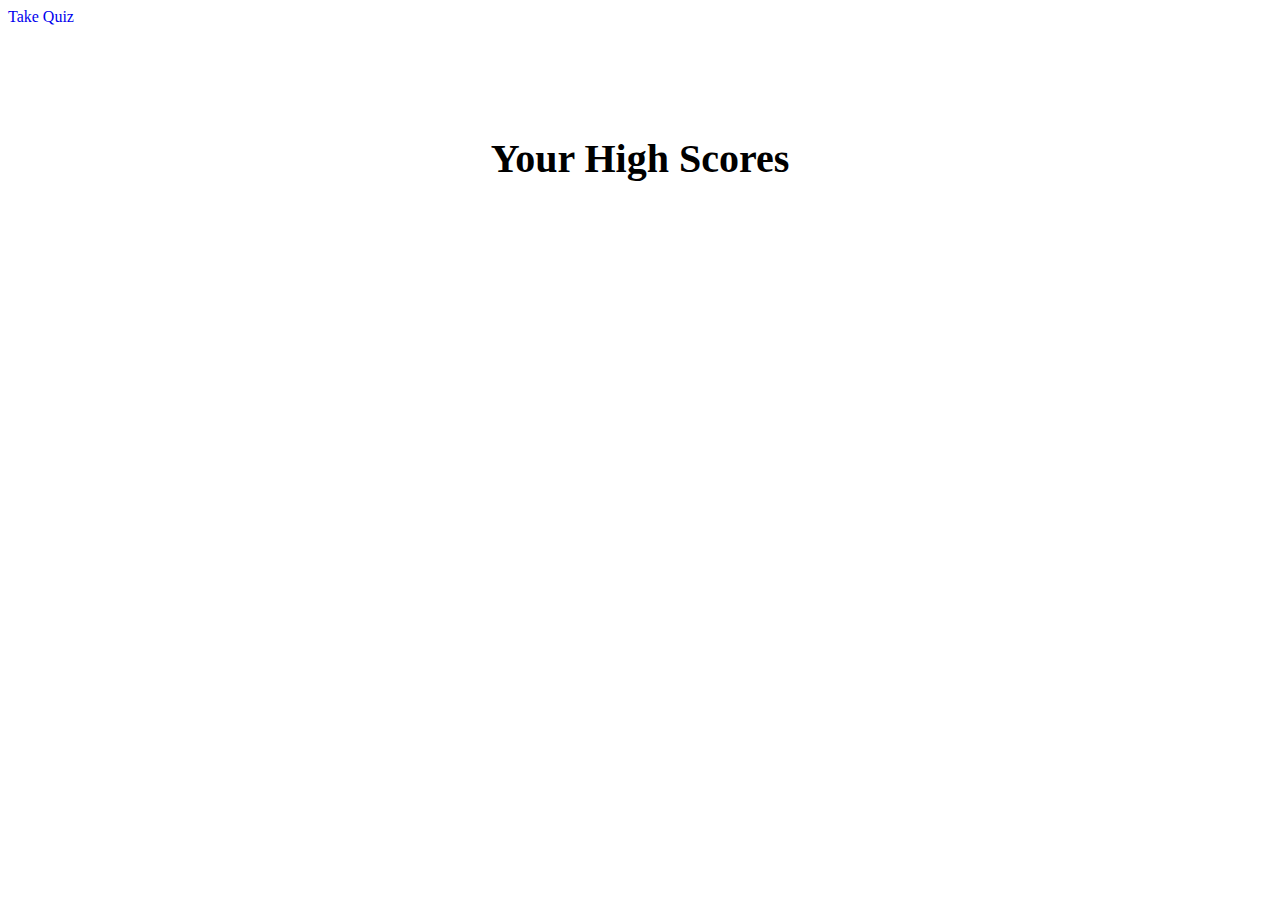
==== assets/scores.html @ ac1245b6 "Adding HTML, CSS, and JavaScript" ====
<!DOCTYPE html>
<html lang="en">
<head>
    <meta charset="UTF-8">
    <meta http-equiv="X-UA-Compatible" content="IE=edge">
    <meta name="viewport" content="width=device-width, initial-scale=1.0">
    <link rel="stylesheet" href="./style.css"/>
    <title>High Scores</title>
</head>
<body>
    <nav>
        <a href="../index.html" class="take=quiz">Take Quiz</a>
    </nav>
    <main>
        <h1>Your High Scores</h1>
        <ul class="stored-scores">
        </ul>
    </main>

    <script src="./script.js"></script>
</body>
</html>
---- assets/style.css ----
body {
    display: flex;
    flex-direction: column;
    align-items: center;
}

nav {
    display: flex;
    width: 100%;
    justify-content: space-between;
    height: 100px;
}

a {
    text-decoration: none;
}

.quiz, .after-quiz {
    justify-content: center;
    padding: 20px;
    border: black 1px solid;
    border-radius: 5px;
    display: flex;
    flex-direction: column;
    width:700px;
    align-items: center;
}

h1 {
    font-size: 250%;
}

main button {
    box-sizing: border-box;
    background-color: darkcyan;
    border-radius: 5px;
    width: 300px;
    padding: 10px;
}

  overflow-wrap: break-word

hr {
    width: 600px;
}

.after-quiz {
    display: none;
}
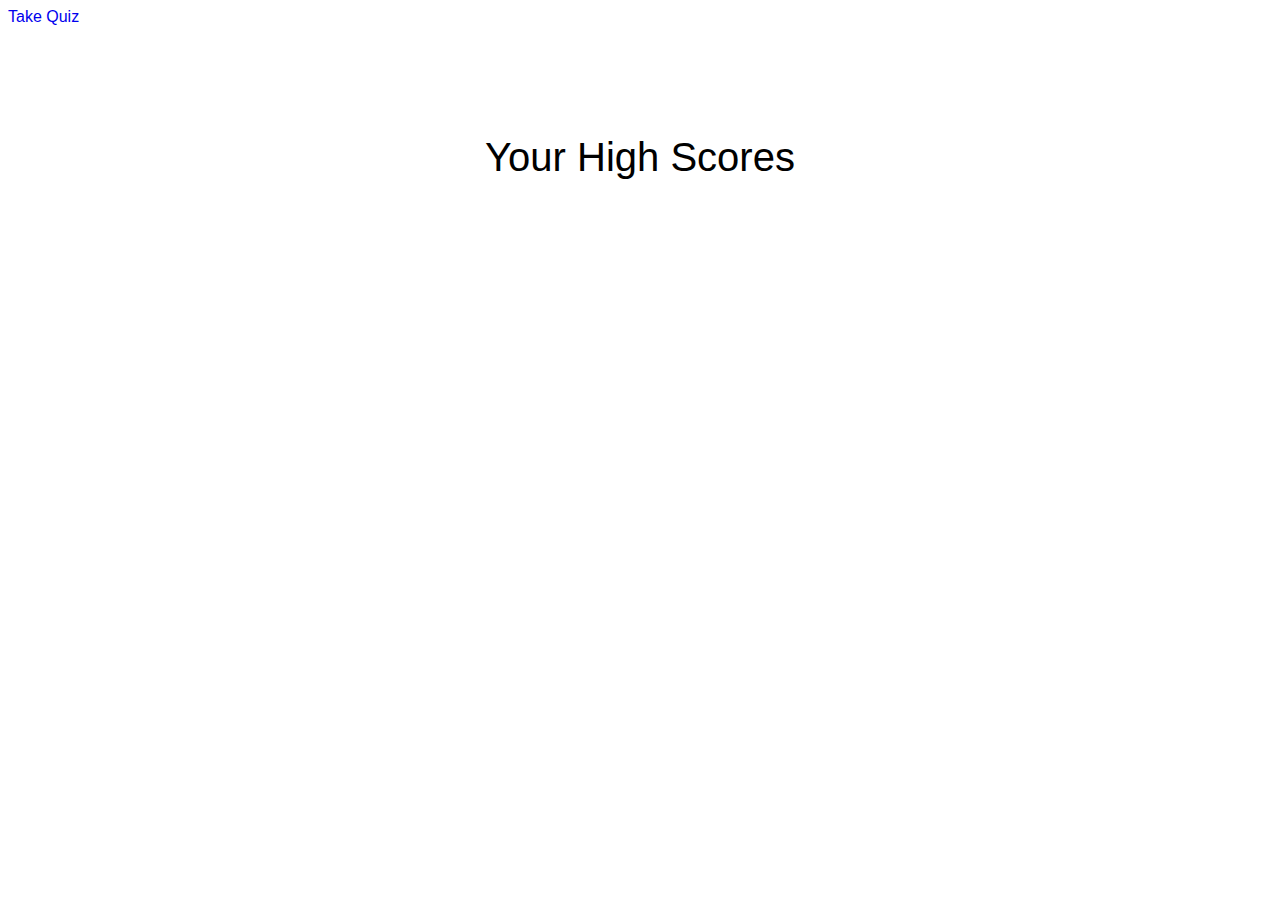
==== commit 275bcd4f: "added comments" ====
--- a/assets/scores.html
+++ b/assets/scores.html
@@ -1,22 +1,22 @@
-<!DOCTYPE html>
-<html lang="en">
-<head>
-    <meta charset="UTF-8">
-    <meta http-equiv="X-UA-Compatible" content="IE=edge">
-    <meta name="viewport" content="width=device-width, initial-scale=1.0">
-    <link rel="stylesheet" href="./style.css"/>
-    <title>High Scores</title>
-</head>
-<body>
-    <nav>
-        <a href="../index.html" class="take=quiz">Take Quiz</a>
-    </nav>
-    <main>
-        <h1>Your High Scores</h1>
-        <ul class="stored-scores">
-        </ul>
-    </main>
-
-    <script src="./script.js"></script>
-</body>
+<!DOCTYPE html>
+<html lang="en">
+<head>
+    <meta charset="UTF-8">
+    <meta http-equiv="X-UA-Compatible" content="IE=edge">
+    <meta name="viewport" content="width=device-width, initial-scale=1.0">
+    <link rel="stylesheet" href="./style.css"/>
+    <title>High Scores</title>
+</head>
+<body>
+    <nav>
+        <a href="../index.html" class="take=quiz">Take Quiz</a>
+    </nav>
+    <main>
+        <h1>Your High Scores</h1>
+        <ul class="stored-scores">
+        </ul>
+    </main>
+    <script src="https://code.jquery.com/jquery-3.5.1.min.js"></script>
+<script src="./script.js"></script>
+</body>
 </html>--- a/assets/style.css
+++ b/assets/style.css
@@ -1,50 +1,79 @@
-
-body {
-    display: flex;
-    flex-direction: column;
-    align-items: center;
-}
-
-nav {
-    display: flex;
-    width: 100%;
-    justify-content: space-between;
-    height: 100px;
-}
-
-a {
-    text-decoration: none;
-}
-
-.quiz, .after-quiz {
-    justify-content: center;
-    padding: 20px;
-    border: black 1px solid;
-    border-radius: 5px;
-    display: flex;
-    flex-direction: column;
-    width:700px;
-    align-items: center;
-}
-
-h1 {
-    font-size: 250%;
-}
-
-main button {
-    box-sizing: border-box;
-    background-color: darkcyan;
-    border-radius: 5px;
-    width: 300px;
-    padding: 10px;
-}
-
-  overflow-wrap: break-word
-
-hr {
-    width: 600px;
-}
-
-.after-quiz {
-    display: none;
-}
+:root {
+    --background: rgba(203, 238, 233, 0.788);
+    --shadow: rgb(71, 73, 73);
+    --buttonColor1: rgb(70, 218, 198);
+    --buttonColor2: rgb(148, 250, 190);
+}
+
+* {
+    font-family: 'Quicksand', sans-serif;
+    font-weight: 500;
+}
+
+body {
+    display: flex;
+    flex-direction: column;
+    align-items: center;
+}
+
+nav {
+    display: flex;
+    width: 100%;
+    justify-content: space-between;
+    height: 100px;
+}
+
+a {
+    text-decoration: none;
+}
+
+.quiz, .after-quiz {
+    display: flex;
+    justify-content: space-evenly;
+    flex-wrap: wrap;
+    padding: 20px;
+    background-color: var(--background);
+    border-radius: 5px;
+    flex-direction: column;
+    width:700px;
+    align-items: center;
+}
+
+h1 {
+    font-size: 250%;
+    font-weight: 300;
+}
+
+button {
+    border: none;
+    box-sizing: border-box;
+    background-image: linear-gradient(to bottom, var(--buttonColor1), var(--buttonColor2));
+    border-radius: 5px;
+    width: 150px;
+    padding: 10px;
+    margin: 15px 0;
+    box-shadow: 2px 2px 5px var(--shadow);
+}
+
+li {
+    list-style: none;
+    background-color: var(--background);
+    border-radius: 5px;
+    padding: 5px;
+    margin: 10px 0;
+    text-align: justify;
+}
+
+hr {
+    width: 600px;
+}
+
+.high-scores-page {
+    display: flex;
+    justify-content: center;
+}
+
+
+.after-quiz, .high-scores-page {
+    display: none;
+}
